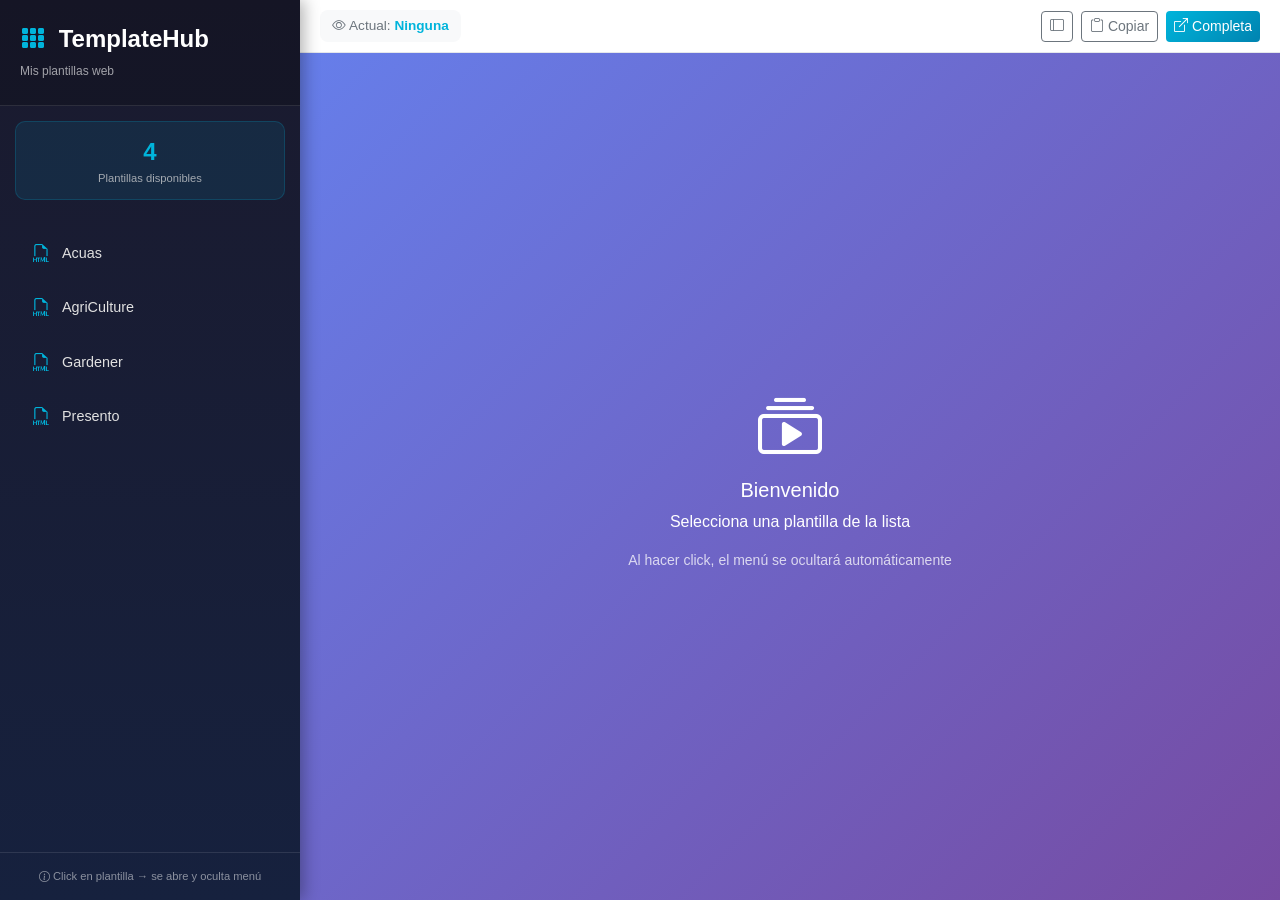
==== index.html @ e5b3e39c "Cambio de index.php a index.html" ====
<!DOCTYPE html>
<html lang="es">
<head>
    <meta charset="UTF-8">
    <meta name="viewport" content="width=device-width, initial-scale=1.0">
    <title>Mis Plantillas Web</title>
    
    <!-- Bootstrap 5 CSS -->
    <link href="https://cdn.jsdelivr.net/npm/bootstrap@5.3.0/dist/css/bootstrap.min.css" rel="stylesheet">
    <link rel="stylesheet" href="https://cdn.jsdelivr.net/npm/bootstrap-icons@1.11.3/font/bootstrap-icons.min.css">
    
    <style>
        * {
            margin: 0;
            padding: 0;
            box-sizing: border-box;
        }
        
        body {
            font-family: 'Segoe UI', Tahoma, Geneva, Verdana, sans-serif;
            height: 100vh;
            overflow: hidden;
            background: #0f0f1e;
        }
        
        .app {
            display: flex;
            height: 100%;
        }
        
        /* Barra lateral */
        .sidebar {
            width: 300px;
            background: linear-gradient(180deg, #1a1a2e 0%, #16213e 100%);
            color: #e0e0e0;
            display: flex;
            flex-direction: column;
            transition: all 0.3s cubic-bezier(0.4, 0, 0.2, 1);
            z-index: 100;
            box-shadow: 4px 0 15px rgba(0,0,0,0.3);
        }
        
        .sidebar.hidden {
            width: 0;
            overflow: hidden;
            padding: 0;
        }
        
        .sidebar-header {
            padding: 25px 20px;
            border-bottom: 1px solid rgba(255,255,255,0.1);
            background: rgba(0,0,0,0.2);
        }
        
        .sidebar-header h4 {
            margin: 0;
            color: white;
            font-weight: 600;
        }
        
        .sidebar-header h4 i {
            color: #00b4db;
            margin-right: 8px;
        }
        
        .sidebar-header p {
            margin: 8px 0 0;
            font-size: 0.75rem;
            color: rgba(255,255,255,0.6);
        }
        
        .stats-mini {
            padding: 12px 20px;
            background: rgba(0, 180, 219, 0.1);
            margin: 15px;
            border-radius: 10px;
            text-align: center;
            border: 1px solid rgba(0, 180, 219, 0.2);
        }
        
        .stats-mini .number {
            font-size: 1.5rem;
            font-weight: bold;
            color: #00b4db;
        }
        
        .stats-mini .label {
            font-size: 0.7rem;
            opacity: 0.7;
        }
        
        .template-list {
            flex: 1;
            overflow-y: auto;
            padding: 10px 0;
            margin: 0;
            list-style: none;
        }
        
        .template-list li {
            padding: 12px 20px;
            margin: 4px 12px;
            cursor: pointer;
            transition: all 0.2s;
            font-size: 0.9rem;
            border-radius: 10px;
            display: flex;
            align-items: center;
            gap: 12px;
        }
        
        .template-list li:hover {
            background: rgba(0, 180, 219, 0.15);
            transform: translateX(5px);
        }
        
        .template-list li.active {
            background: linear-gradient(135deg, rgba(0, 180, 219, 0.25), rgba(0, 131, 176, 0.25));
            border: 1px solid rgba(0, 180, 219, 0.4);
        }
        
        .template-list li i {
            font-size: 1.1rem;
            color: #00b4db;
        }
        
        .sidebar-footer {
            padding: 15px;
            border-top: 1px solid rgba(255,255,255,0.1);
            font-size: 0.7rem;
            text-align: center;
            color: rgba(255,255,255,0.5);
        }
        
        .main-content {
            flex: 1;
            display: flex;
            flex-direction: column;
            background: #f5f7fb;
            transition: all 0.3s;
        }
        
        .toolbar {
            padding: 10px 20px;
            background: white;
            border-bottom: 1px solid #e5e7eb;
            display: flex;
            justify-content: space-between;
            align-items: center;
            flex-wrap: wrap;
            gap: 10px;
        }
        
        .current {
            font-size: 0.85rem;
            color: #6c757d;
            background: #f8f9fa;
            padding: 6px 12px;
            border-radius: 8px;
        }
        
        .current span {
            color: #00b4db;
            font-weight: 600;
        }
        
        .btn-primary {
            background: linear-gradient(135deg, #00b4db, #0083b0);
            border: none;
        }
        
        .btn-primary:hover {
            background: linear-gradient(135deg, #0095b3, #006d94);
        }
        
        .iframe-container {
            flex: 1;
            background: white;
        }
        
        iframe {
            width: 100%;
            height: 100%;
            border: none;
        }
        
        .empty-state {
            display: flex;
            align-items: center;
            justify-content: center;
            height: 100%;
            background: linear-gradient(135deg, #667eea 0%, #764ba2 100%);
            color: white;
            text-align: center;
        }
        
        .empty-state i {
            font-size: 64px;
            margin-bottom: 15px;
        }
        
        .fab {
            position: fixed;
            bottom: 20px;
            left: 20px;
            width: 48px;
            height: 48px;
            border-radius: 50%;
            background: linear-gradient(135deg, #00b4db, #0083b0);
            color: white;
            border: none;
            display: none;
            align-items: center;
            justify-content: center;
            z-index: 1000;
            box-shadow: 0 4px 12px rgba(0,0,0,0.2);
            cursor: pointer;
        }
        
        ::-webkit-scrollbar {
            width: 6px;
        }
        
        ::-webkit-scrollbar-track {
            background: #1a1a2e;
        }
        
        ::-webkit-scrollbar-thumb {
            background: #00b4db;
            border-radius: 3px;
        }
        
        @media (max-width: 768px) {
            .sidebar {
                position: fixed;
                height: 100%;
                z-index: 1050;
            }
            .fab {
                display: flex;
            }
        }
    </style>
</head>
<body>
    <div class="app">
        <div class="sidebar" id="sidebar">
            <div class="sidebar-header">
                <h4><i class="bi bi-grid-3x3-gap-fill"></i> TemplateHub</h4>
                <p>Mis plantillas web</p>
            </div>
            
            <div class="stats-mini">
                <div class="number" id="totalCount">0</div>
                <div class="label">Plantillas disponibles</div>
            </div>
            
            <!-- 🔥 LISTA DE PLANTILLAS - ESCRIBES TUS PLANTILLAS AQUÍ 🔥 -->
            <ul class="template-list" id="templateList">
                <!-- 👇 AGREGAR NUEVAS PLANTILLAS ACÁ 👇 -->
                <li onclick="loadTemplate('acuas-1.0.0/index.html', 'Acuas')" data-id="acuas">
                    <i class="bi bi-filetype-html"></i> Acuas
                </li>
                <li onclick="loadTemplate('AgriCulture-1.0.0/index.html', 'AgriCulture')" data-id="agriculture">
                    <i class="bi bi-filetype-html"></i> AgriCulture
                </li>
                <li onclick="loadTemplate('gardener-1.0.0/index.html', 'Gardener')" data-id="gardener">
                    <i class="bi bi-filetype-html"></i> Gardener
                </li>
                <li onclick="loadTemplate('Presento-1.0.0/index.html', 'Presento')" data-id="presento">
                    <i class="bi bi-filetype-html"></i> Presento
                </li>
                <!-- 👆 AGREGAR MÁS PLANTILLAS ARRIBA 👆 -->
            </ul>
            
            <div class="sidebar-footer">
                <i class="bi bi-info-circle"></i> Click en plantilla → se abre y oculta menú
            </div>
        </div>
        
        <div class="main-content">
            <div class="toolbar">
                <div class="current">
                    <i class="bi bi-eye"></i> Actual: <span id="currentName">Ninguna</span>
                </div>
                <div class="d-flex gap-2">
                    <button class="btn btn-sm btn-outline-secondary" onclick="toggleSidebar()">
                        <i class="bi bi-layout-sidebar"></i>
                    </button>
                    <button class="btn btn-sm btn-outline-secondary" onclick="copiarEnlace()">
                        <i class="bi bi-clipboard"></i> <span class="d-none d-sm-inline">Copiar</span>
                    </button>
                    <button class="btn btn-sm btn-primary" onclick="abrirCompleta()">
                        <i class="bi bi-box-arrow-up-right"></i> <span class="d-none d-sm-inline">Completa</span>
                    </button>
                </div>
            </div>
            
            <div class="iframe-container" id="iframeContainer">
                <div class="empty-state">
                    <div>
                        <i class="bi bi-collection-play"></i>
                        <h5>Bienvenido</h5>
                        <p>Selecciona una plantilla de la lista</p>
                        <small class="mt-2 d-block opacity-75">Al hacer click, el menú se ocultará automáticamente</small>
                    </div>
                </div>
            </div>
        </div>
    </div>
    
    <button class="fab" onclick="toggleSidebar()">
        <i class="bi bi-list fs-4"></i>
    </button>

    <script>
        // 📋 CONFIGURACIÓN DE PLANTILLAS
        // Cada plantilla necesita: ruta, nombre y id
        const templates = [
            { ruta: 'acuas-1.0.0/index.html', nombre: 'Acuas', id: 'acuas' },
            { ruta: 'AgriCulture-1.0.0/index.html', nombre: 'AgriCulture', id: 'agriculture' },
            { ruta: 'gardener-1.0.0/index.html', nombre: 'Gardener', id: 'gardener' },
            { ruta: 'Presento-1.0.0/index.html', nombre: 'Presento', id: 'presento' }
            // 🔥 AGREGAR NUEVAS PLANTILLAS AQUÍ 🔥
            // Ejemplo: { ruta: 'mi-plantilla/index.html', nombre: 'Mi Plantilla', id: 'miplantilla' },
        ];
        
        let currentTemplate = null;
        let sidebarVisible = true;
        
        function init() {
            document.getElementById('totalCount').innerText = templates.length;
            
            const urlParams = new URLSearchParams(window.location.search);
            const templateId = urlParams.get('template');
            if (templateId) {
                const template = templates.find(t => t.id === templateId);
                if (template) {
                    loadTemplateByObject(template);
                }
            }
            
            if (window.innerWidth <= 768) {
                hideSidebar();
            }
        }
        
        // Esta función se llama desde los <li> onclick
        function loadTemplate(ruta, nombre) {
            const template = templates.find(t => t.ruta === ruta);
            if (template) {
                loadTemplateByObject(template);
            } else {
                // Fallback directo
                currentTemplate = { ruta: ruta, nombre: nombre, id: ruta };
                document.getElementById('currentName').innerText = nombre;
                document.getElementById('iframeContainer').innerHTML = `<iframe src="${ruta}" title="${nombre}"></iframe>`;
                
                const url = new URL(window.location);
                url.searchParams.set('template', ruta);
                window.history.pushState({}, '', url);
                
                hideSidebar();
            }
        }
        
        function loadTemplateByObject(template) {
            currentTemplate = template;
            
            document.querySelectorAll('.template-list li').forEach(li => {
                li.classList.remove('active');
                if (li.getAttribute('data-id') === template.id) {
                    li.classList.add('active');
                }
            });
            
            document.getElementById('currentName').innerText = template.nombre;
            document.getElementById('iframeContainer').innerHTML = `<iframe src="${template.ruta}" title="${template.nombre}"></iframe>`;
            
            const url = new URL(window.location);
            url.searchParams.set('template', template.id);
            window.history.pushState({}, '', url);
            
            hideSidebar();
        }
        
        function toggleSidebar() {
            if (sidebarVisible) {
                hideSidebar();
            } else {
                showSidebar();
            }
        }
        
        function hideSidebar() {
            document.getElementById('sidebar').classList.add('hidden');
            sidebarVisible = false;
        }
        
        function showSidebar() {
            document.getElementById('sidebar').classList.remove('hidden');
            sidebarVisible = true;
        }
        
        function copiarEnlace() {
            if (!currentTemplate) {
                alert('⚠️ Primero selecciona una plantilla');
                return;
            }
            navigator.clipboard.writeText(window.location.href).then(() => {
                alert('✅ Enlace copiado:\n' + window.location.href);
            });
        }
        
        function abrirCompleta() {
            if (!currentTemplate) {
                alert('⚠️ Primero selecciona una plantilla');
                return;
            }
            window.open(currentTemplate.ruta, '_blank');
        }
        
        window.addEventListener('popstate', () => {
            const urlParams = new URLSearchParams(window.location.search);
            const templateId = urlParams.get('template');
            if (templateId) {
                const template = templates.find(t => t.id === templateId);
                if (template) loadTemplateByObject(template);
            } else {
                location.reload();
            }
        });
        
        init();
    </script>
</body>
</html>
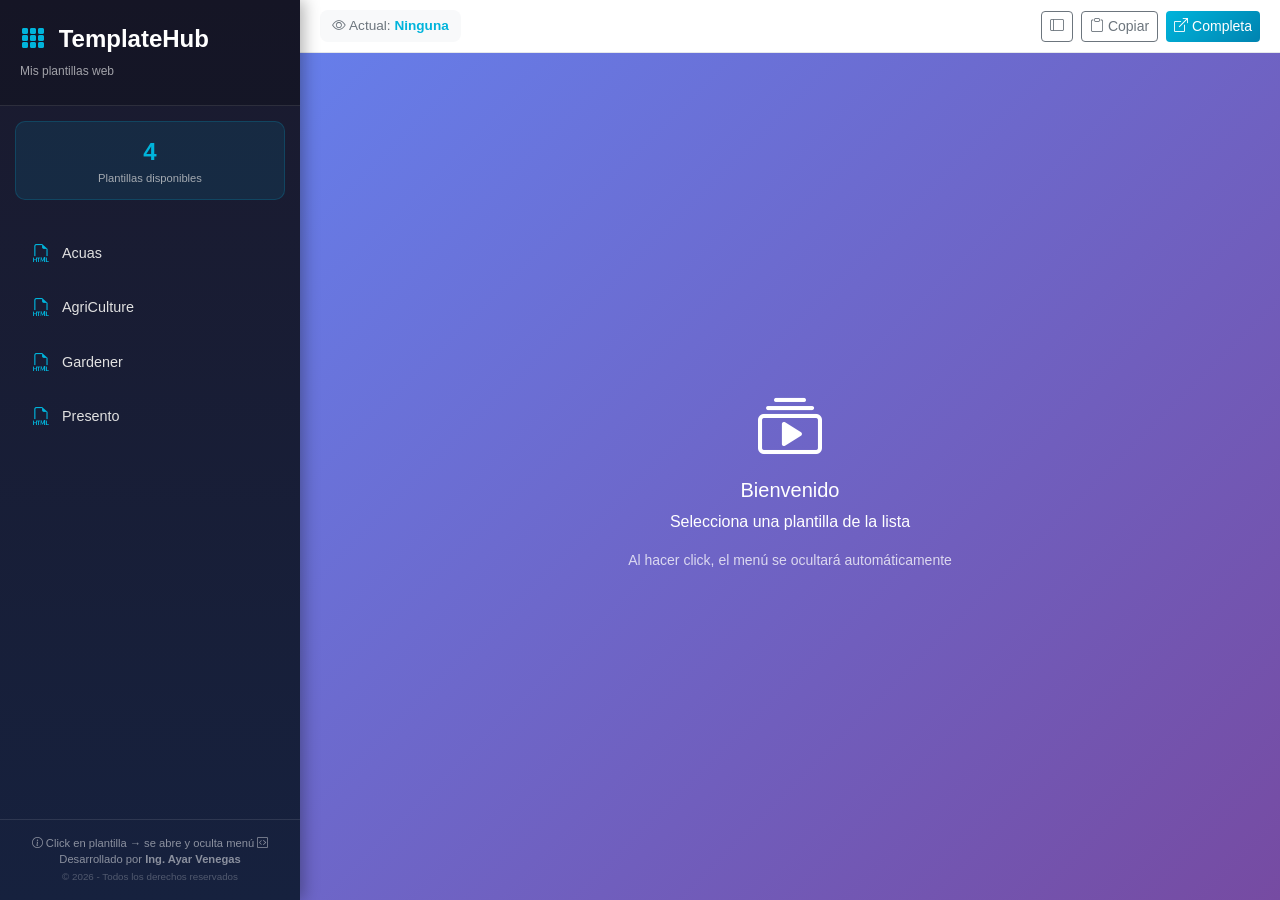
==== commit b6ec90f6: "agregue el autor" ====
--- a/index.html
+++ b/index.html
@@ -275,6 +275,8 @@
             
             <div class="sidebar-footer">
                 <i class="bi bi-info-circle"></i> Click en plantilla → se abre y oculta menú
+                <i class="bi bi-code-square"></i> Desarrollado por <strong>Ing. Ayar Venegas</strong><br>
+                <small class="opacity-50">© 2026 - Todos los derechos reservados</small>
             </div>
         </div>
         
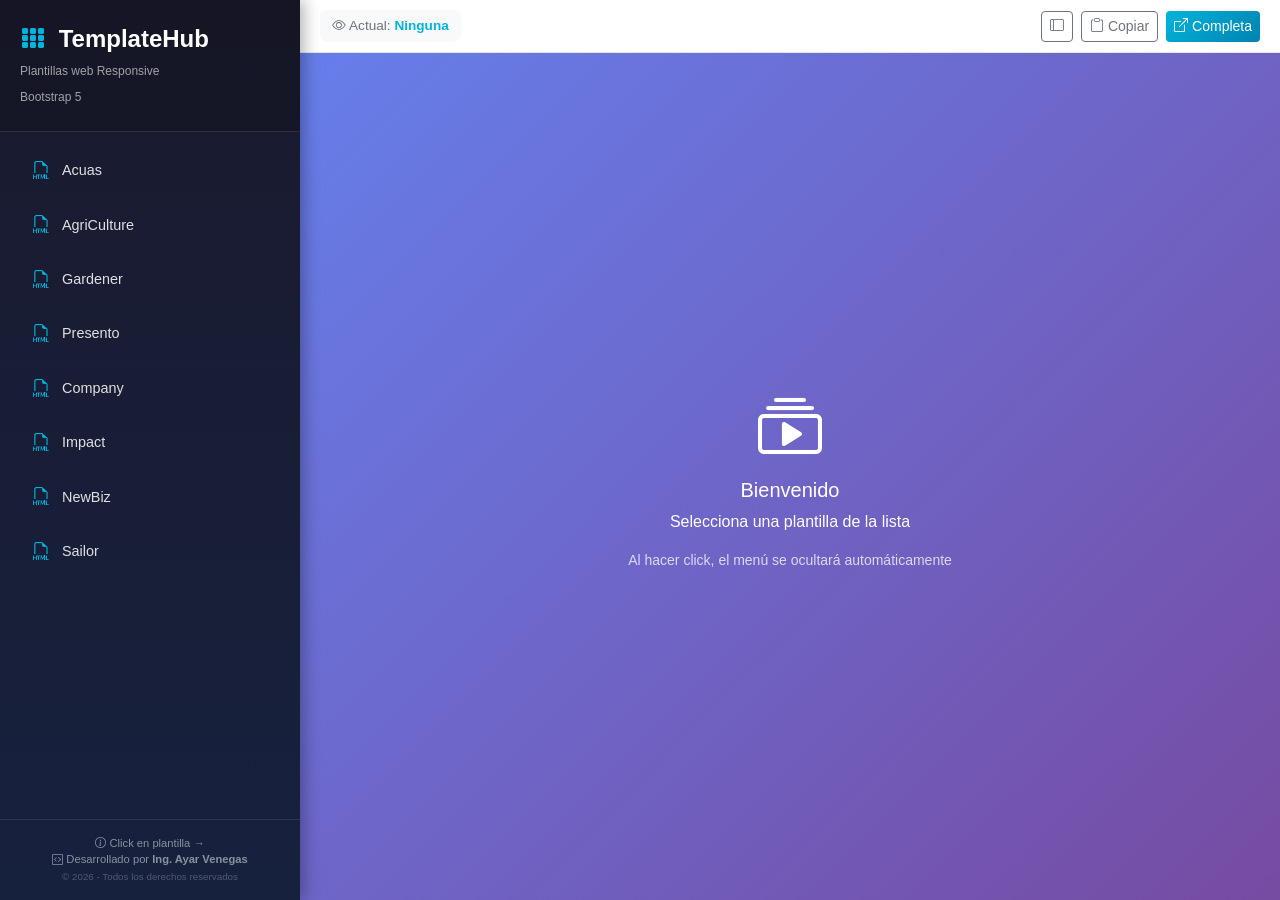
==== commit 9f95e06d: "Actualizo footer: agrego firma del desarrollador Ing. Ayar Venegas - año 2026" ====
--- a/index.html
+++ b/index.html
@@ -3,7 +3,7 @@
 <head>
     <meta charset="UTF-8">
     <meta name="viewport" content="width=device-width, initial-scale=1.0">
-    <title>Mis Plantillas Web</title>
+    <title>Plantillas Web Responsive</title>
     
     <!-- Bootstrap 5 CSS -->
     <link href="https://cdn.jsdelivr.net/npm/bootstrap@5.3.0/dist/css/bootstrap.min.css" rel="stylesheet">
@@ -247,13 +247,16 @@
         <div class="sidebar" id="sidebar">
             <div class="sidebar-header">
                 <h4><i class="bi bi-grid-3x3-gap-fill"></i> TemplateHub</h4>
-                <p>Mis plantillas web</p>
+                <p>Plantillas web Responsive</p>
+                <p>Bootstrap 5</p>
             </div>
             
+            <!--
             <div class="stats-mini">
                 <div class="number" id="totalCount">0</div>
                 <div class="label">Plantillas disponibles</div>
             </div>
+            -->
             
             <!-- 🔥 LISTA DE PLANTILLAS - ESCRIBES TUS PLANTILLAS AQUÍ 🔥 -->
             <ul class="template-list" id="templateList">
@@ -270,11 +273,23 @@
                 <li onclick="loadTemplate('Presento-1.0.0/index.html', 'Presento')" data-id="presento">
                     <i class="bi bi-filetype-html"></i> Presento
                 </li>
+                <li onclick="loadTemplate('Company-1.0.0/index.html', 'Company')" data-id="company">
+                    <i class="bi bi-filetype-html"></i> Company
+                </li>
+                <li onclick="loadTemplate('Impact-1.0.0/index.html', 'Impact')" data-id="impact">
+                    <i class="bi bi-filetype-html"></i> Impact
+                </li>
+                <li onclick="loadTemplate('NewBiz-1.0.0/index.html', 'NewBiz')" data-id="newbiz">
+                    <i class="bi bi-filetype-html"></i> NewBiz
+                </li>
+                <li onclick="loadTemplate('Sailor-1.0.0/index.html', 'Sailor')" data-id="sailor">
+                    <i class="bi bi-filetype-html"></i> Sailor
+                </li>
                 <!-- 👆 AGREGAR MÁS PLANTILLAS ARRIBA 👆 -->
             </ul>
             
             <div class="sidebar-footer">
-                <i class="bi bi-info-circle"></i> Click en plantilla → se abre y oculta menú
+                <i class="bi bi-info-circle"></i> Click en plantilla → <br>
                 <i class="bi bi-code-square"></i> Desarrollado por <strong>Ing. Ayar Venegas</strong><br>
                 <small class="opacity-50">© 2026 - Todos los derechos reservados</small>
             </div>
@@ -322,7 +337,11 @@
             { ruta: 'acuas-1.0.0/index.html', nombre: 'Acuas', id: 'acuas' },
             { ruta: 'AgriCulture-1.0.0/index.html', nombre: 'AgriCulture', id: 'agriculture' },
             { ruta: 'gardener-1.0.0/index.html', nombre: 'Gardener', id: 'gardener' },
-            { ruta: 'Presento-1.0.0/index.html', nombre: 'Presento', id: 'presento' }
+            { ruta: 'Presento-1.0.0/index.html', nombre: 'Presento', id: 'presento' },
+            { ruta: 'Company-1.0.0/index.html', nombre: 'Company', id: 'company' },
+            { ruta: 'Impact-1.0.0/index.html', nombre: 'Impact', id: 'impact' },
+            { ruta: 'newbiz-1.0.0/index.html', nombre: 'NewBiz', id: 'newbiz' },
+            { ruta: 'Sailor-1.0.0/index.html', nombre: 'Sailor', id: 'sailor' },
             // 🔥 AGREGAR NUEVAS PLANTILLAS AQUÍ 🔥
             // Ejemplo: { ruta: 'mi-plantilla/index.html', nombre: 'Mi Plantilla', id: 'miplantilla' },
         ];
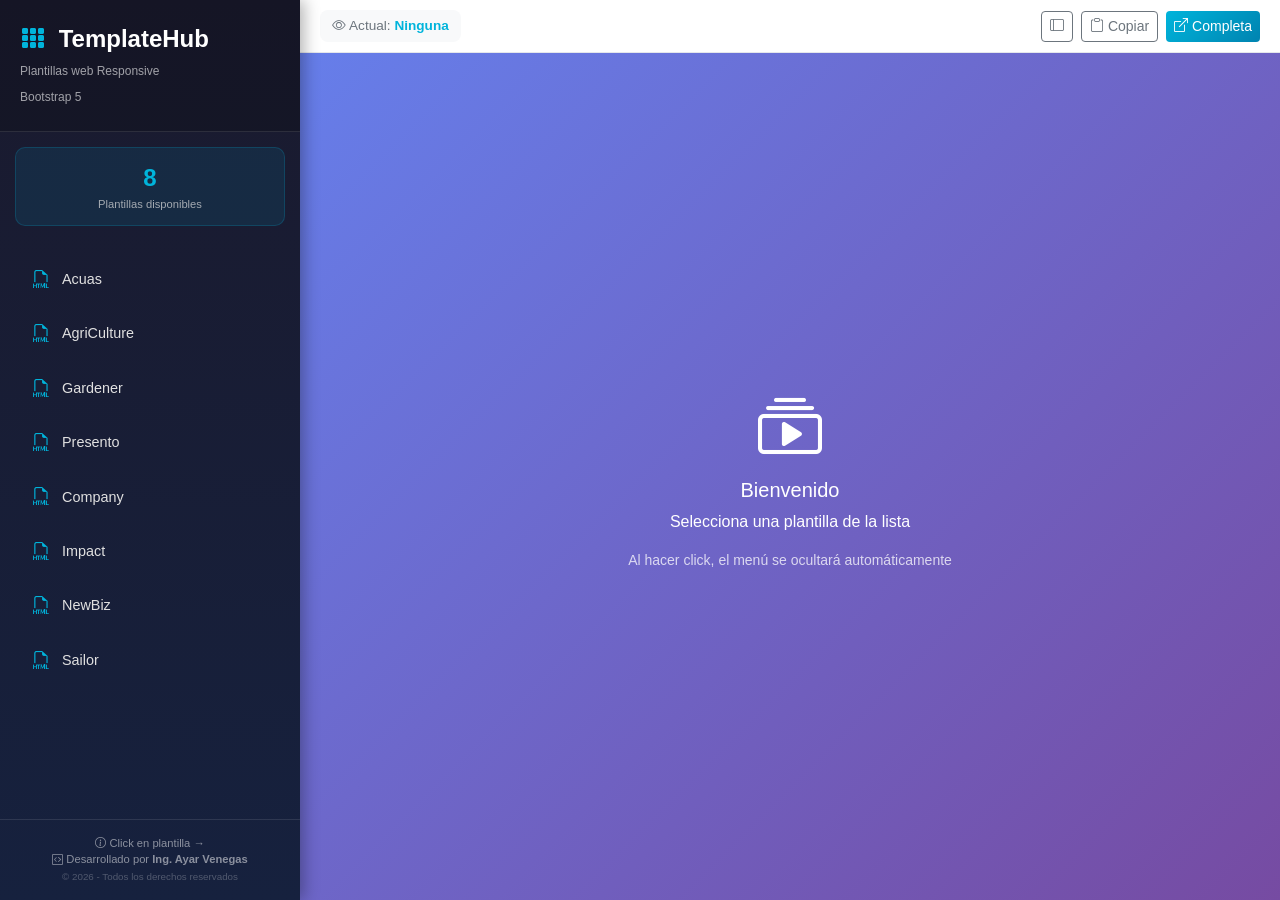
==== commit 0e51ee6b: "update index" ====
--- a/index.html
+++ b/index.html
@@ -251,12 +251,10 @@
                 <p>Bootstrap 5</p>
             </div>
             
-            <!--
             <div class="stats-mini">
                 <div class="number" id="totalCount">0</div>
                 <div class="label">Plantillas disponibles</div>
             </div>
-            -->
             
             <!-- 🔥 LISTA DE PLANTILLAS - ESCRIBES TUS PLANTILLAS AQUÍ 🔥 -->
             <ul class="template-list" id="templateList">
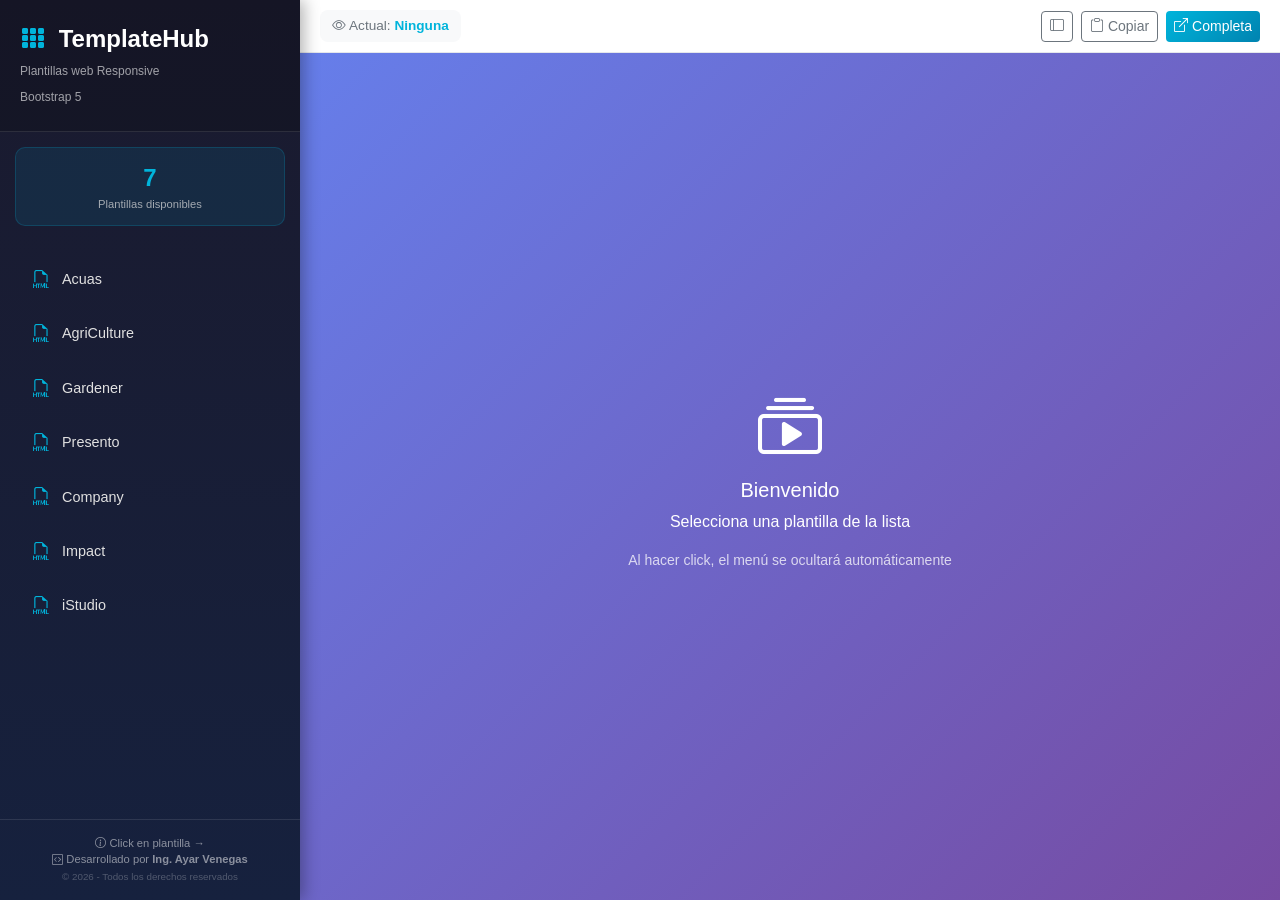
==== commit 1e9bb0e6: "actualizacion de plantillas" ====
--- a/index.html
+++ b/index.html
@@ -277,11 +277,16 @@
                 <li onclick="loadTemplate('Impact-1.0.0/index.html', 'Impact')" data-id="impact">
                     <i class="bi bi-filetype-html"></i> Impact
                 </li>
+                <!--
                 <li onclick="loadTemplate('NewBiz-1.0.0/index.html', 'NewBiz')" data-id="newbiz">
                     <i class="bi bi-filetype-html"></i> NewBiz
                 </li>
                 <li onclick="loadTemplate('Sailor-1.0.0/index.html', 'Sailor')" data-id="sailor">
                     <i class="bi bi-filetype-html"></i> Sailor
+                </li>
+                -->
+                <li onclick="loadTemplate('iStudio-1.0.0/index.html', 'iStudio')" data-id="istudio">
+                    <i class="bi bi-filetype-html"></i> iStudio
                 </li>
                 <!-- 👆 AGREGAR MÁS PLANTILLAS ARRIBA 👆 -->
             </ul>
@@ -338,8 +343,9 @@
             { ruta: 'Presento-1.0.0/index.html', nombre: 'Presento', id: 'presento' },
             { ruta: 'Company-1.0.0/index.html', nombre: 'Company', id: 'company' },
             { ruta: 'Impact-1.0.0/index.html', nombre: 'Impact', id: 'impact' },
-            { ruta: 'newbiz-1.0.0/index.html', nombre: 'NewBiz', id: 'newbiz' },
-            { ruta: 'Sailor-1.0.0/index.html', nombre: 'Sailor', id: 'sailor' },
+            //{ ruta: 'newbiz-1.0.0/index.html', nombre: 'NewBiz', id: 'newbiz' },
+            //{ ruta: 'Sailor-1.0.0/index.html', nombre: 'Sailor', id: 'sailor' },
+            { ruta: 'iStudio-1.0.0/index.html', nombre: 'iStudio', id: 'istudio' },
             // 🔥 AGREGAR NUEVAS PLANTILLAS AQUÍ 🔥
             // Ejemplo: { ruta: 'mi-plantilla/index.html', nombre: 'Mi Plantilla', id: 'miplantilla' },
         ];
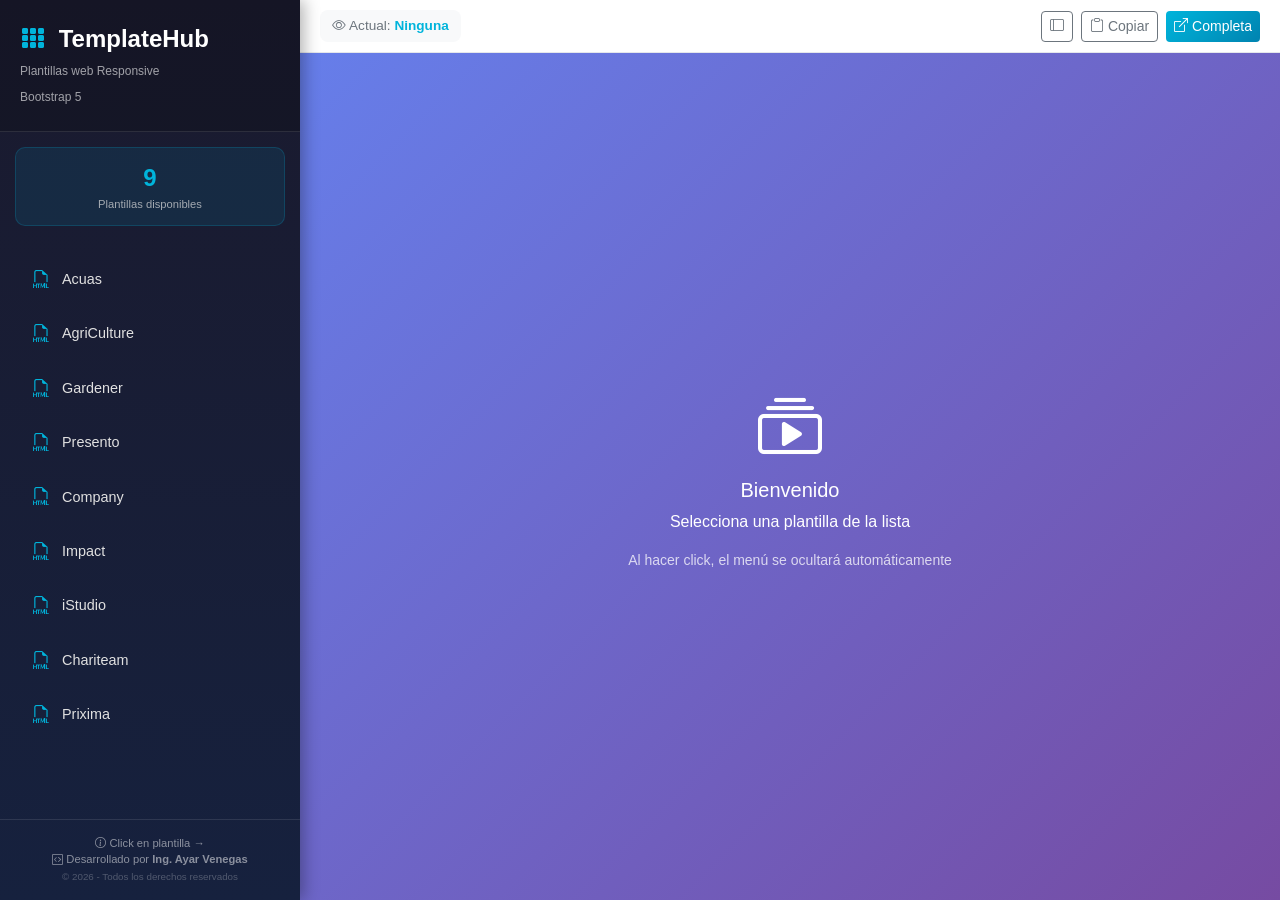
==== commit fac4f53c: "Actualizacion 24 may" ====
--- a/index.html
+++ b/index.html
@@ -287,6 +287,12 @@
                 -->
                 <li onclick="loadTemplate('iStudio-1.0.0/index.html', 'iStudio')" data-id="istudio">
                     <i class="bi bi-filetype-html"></i> iStudio
+                </li>
+                <li onclick="loadTemplate('chariteam-1.0.0/index.html', 'Chariteam')" data-id="chariteam">
+                    <i class="bi bi-filetype-html"></i> Chariteam
+                </li>
+                <li onclick="loadTemplate('prixima-1.0.0/index.html', 'Prixima')" data-id="prixima">
+                    <i class="bi bi-filetype-html"></i> Prixima
                 </li>
                 <!-- 👆 AGREGAR MÁS PLANTILLAS ARRIBA 👆 -->
             </ul>
@@ -346,6 +352,8 @@
             //{ ruta: 'newbiz-1.0.0/index.html', nombre: 'NewBiz', id: 'newbiz' },
             //{ ruta: 'Sailor-1.0.0/index.html', nombre: 'Sailor', id: 'sailor' },
             { ruta: 'iStudio-1.0.0/index.html', nombre: 'iStudio', id: 'istudio' },
+            { ruta: 'chariteam-1.0.0/index.html', nombre: 'Chariteam', id: 'chariteam' },
+            { ruta: 'prixima-1.0.0/index.html', nombre: 'Prixima', id: 'prixima' },
             // 🔥 AGREGAR NUEVAS PLANTILLAS AQUÍ 🔥
             // Ejemplo: { ruta: 'mi-plantilla/index.html', nombre: 'Mi Plantilla', id: 'miplantilla' },
         ];
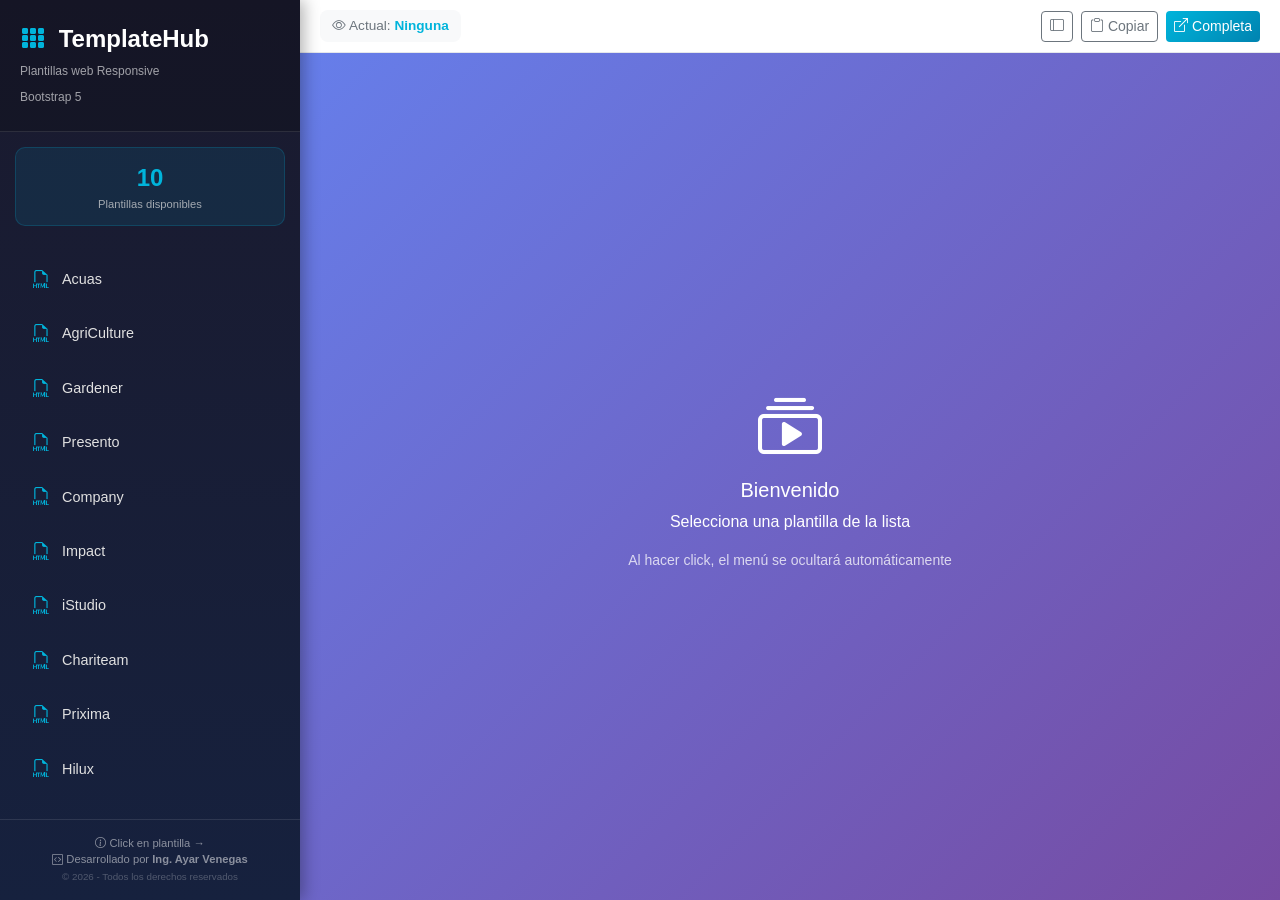
==== commit 18e3992c: "cambios en el li" ====
--- a/index.html
+++ b/index.html
@@ -293,6 +293,9 @@
                 </li>
                 <li onclick="loadTemplate('prixima-1.0.0/index.html', 'Prixima')" data-id="prixima">
                     <i class="bi bi-filetype-html"></i> Prixima
+                </li>
+                <li onclick="loadTemplate('Hilux-1.0.0/index.html', 'Hilux')" data-id="hilux">
+                    <i class="bi bi-filetype-html"></i> Hilux
                 </li>
                 <!-- 👆 AGREGAR MÁS PLANTILLAS ARRIBA 👆 -->
             </ul>
@@ -354,6 +357,7 @@
             { ruta: 'iStudio-1.0.0/index.html', nombre: 'iStudio', id: 'istudio' },
             { ruta: 'chariteam-1.0.0/index.html', nombre: 'Chariteam', id: 'chariteam' },
             { ruta: 'prixima-1.0.0/index.html', nombre: 'Prixima', id: 'prixima' },
+            { ruta: 'Hilux-1.0.0/index.html', nombre: 'Hilux', id: 'hilux' },
             // 🔥 AGREGAR NUEVAS PLANTILLAS AQUÍ 🔥
             // Ejemplo: { ruta: 'mi-plantilla/index.html', nombre: 'Mi Plantilla', id: 'miplantilla' },
         ];
